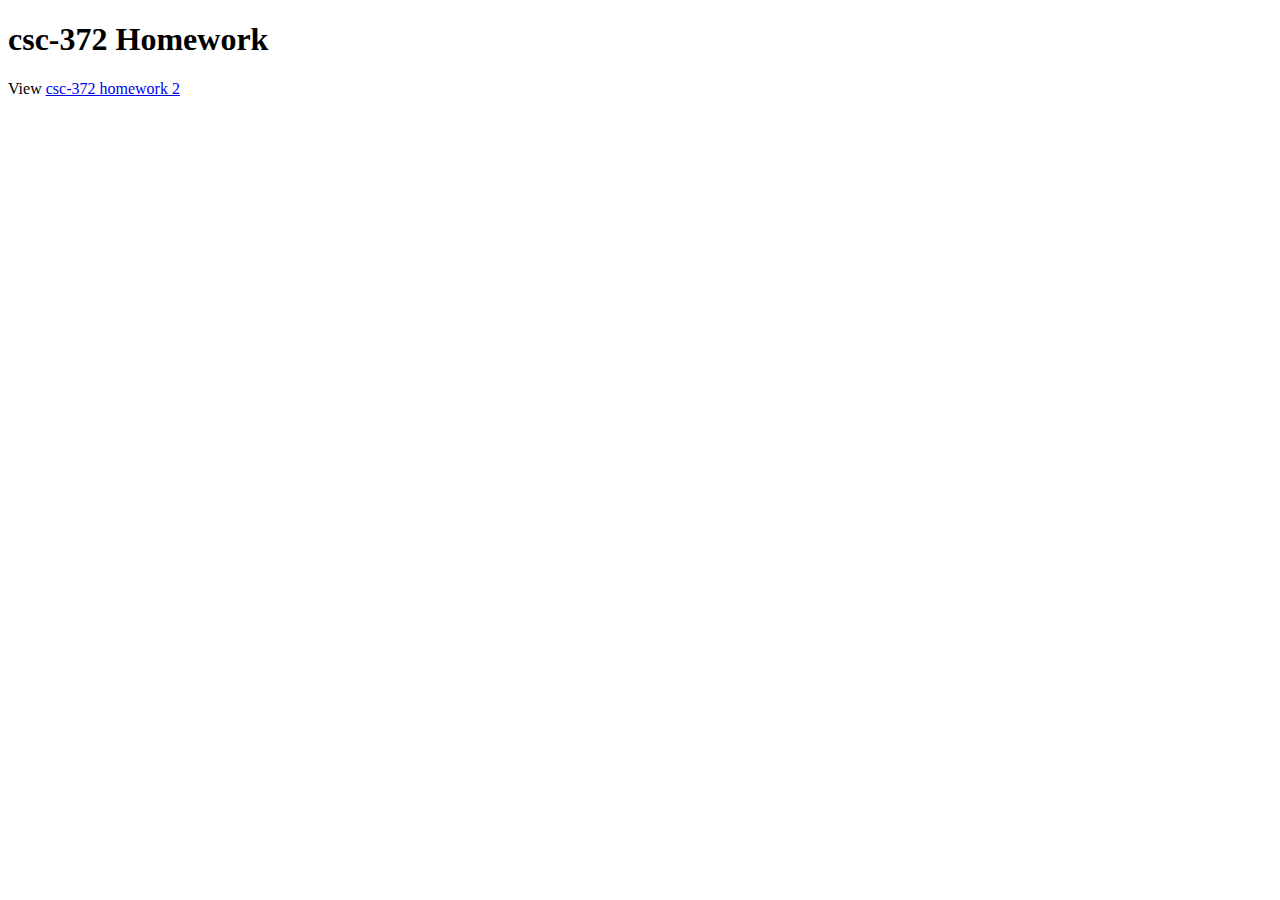
==== index.html @ 544f94e1 "added landing page and csc-372 homework 2" ====
<!DOCTYPE html>
<html lang="en">
<!--
  Name: Jacob Crews
  Date: 09.03.2024
  CSC 372-01

  This is the index.html page for my portfolio of web development work.
-->
<head>
<meta charset="utf-8">
  <title>Portfolio</title>
</head>

<body>
    <h1>csc-372 Homework</h1>
    <p>
        View <a href="/csc372-hw/index.html">csc-372 homework 2</a>
    </p>
</body>
</html>
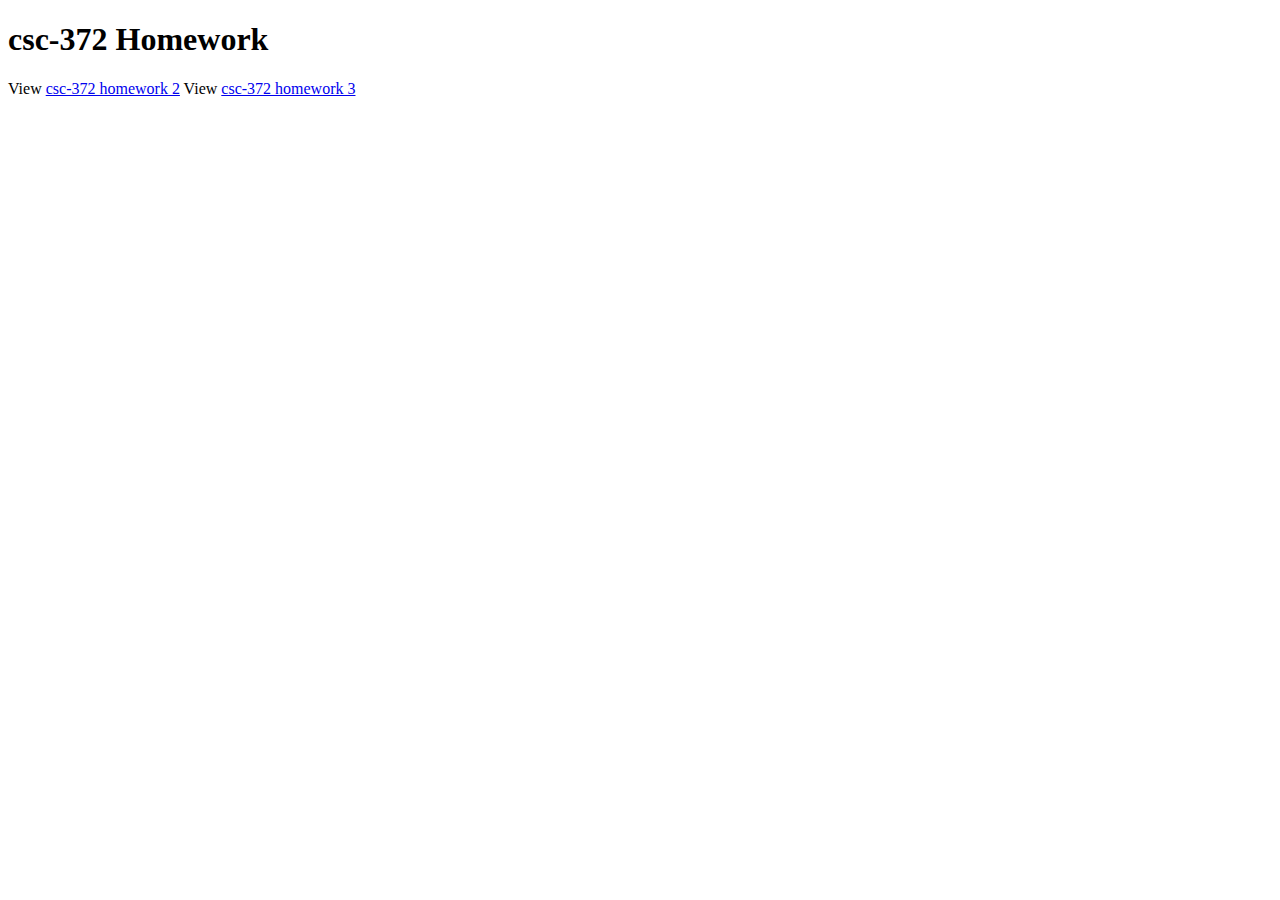
==== commit 5c480a51: "Cleaned up some files and added homework 3 assignment from csc-372" ====
--- a/index.html
+++ b/index.html
@@ -15,7 +15,8 @@
 <body>
     <h1>csc-372 Homework</h1>
     <p>
-        View <a href="/csc372-hw/index.html">csc-372 homework 2</a>
+        View <a href="csc372-hw/homework-2/index.html">csc-372 homework 2</a>
+        View <a href="csc372-hw/homework-3/index.html">csc-372 homework 3</a>
     </p>
 </body>
 </html>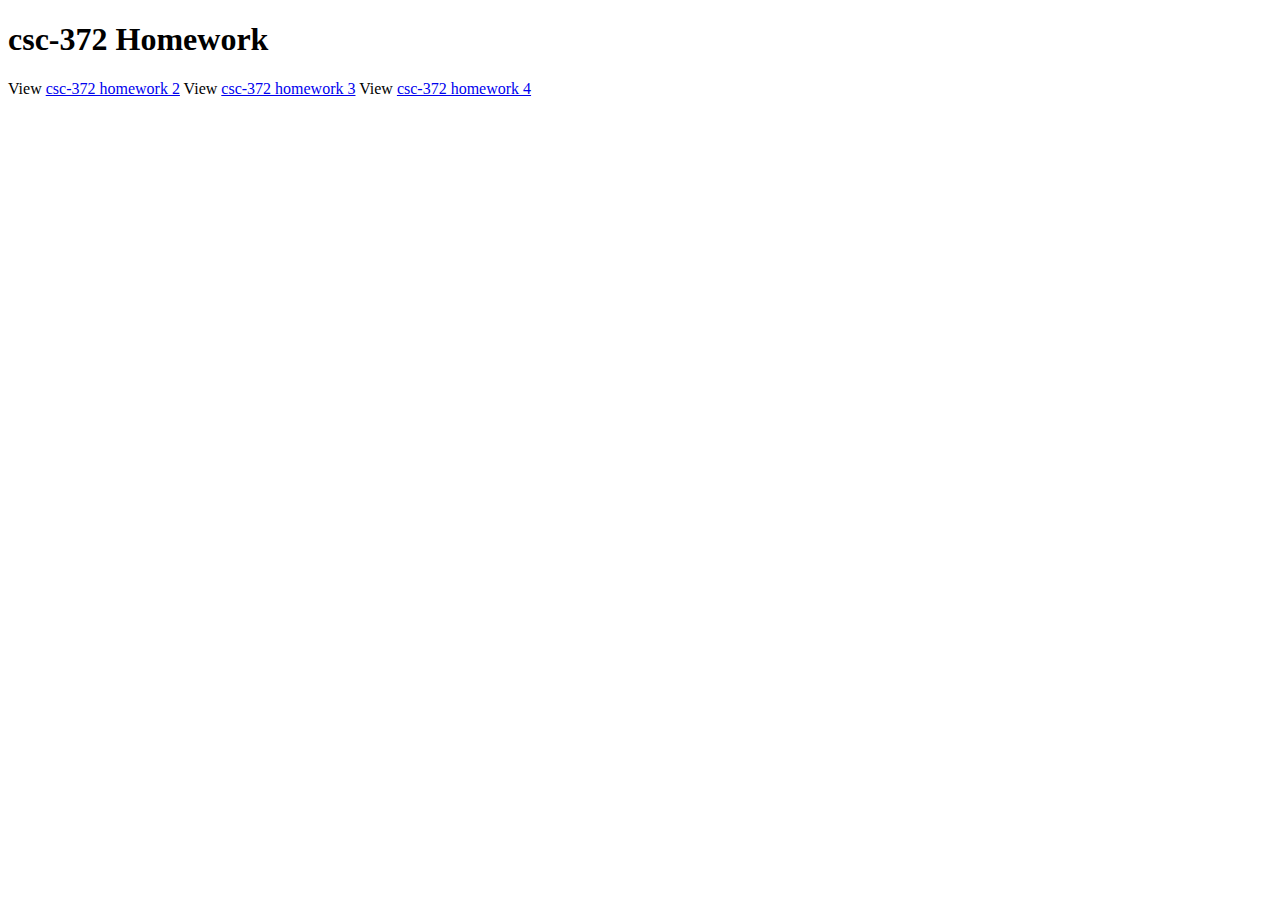
==== commit b3a43ce1: "added hw4 link" ====
--- a/index.html
+++ b/index.html
@@ -17,6 +17,7 @@
     <p>
         View <a href="csc372-hw/homework-2/index.html">csc-372 homework 2</a>
         View <a href="csc372-hw/homework-3/index.html">csc-372 homework 3</a>
+        View <a href="csc372-hw/homework-4/index.html">csc-372 homework 4</a>
     </p>
 </body>
 </html>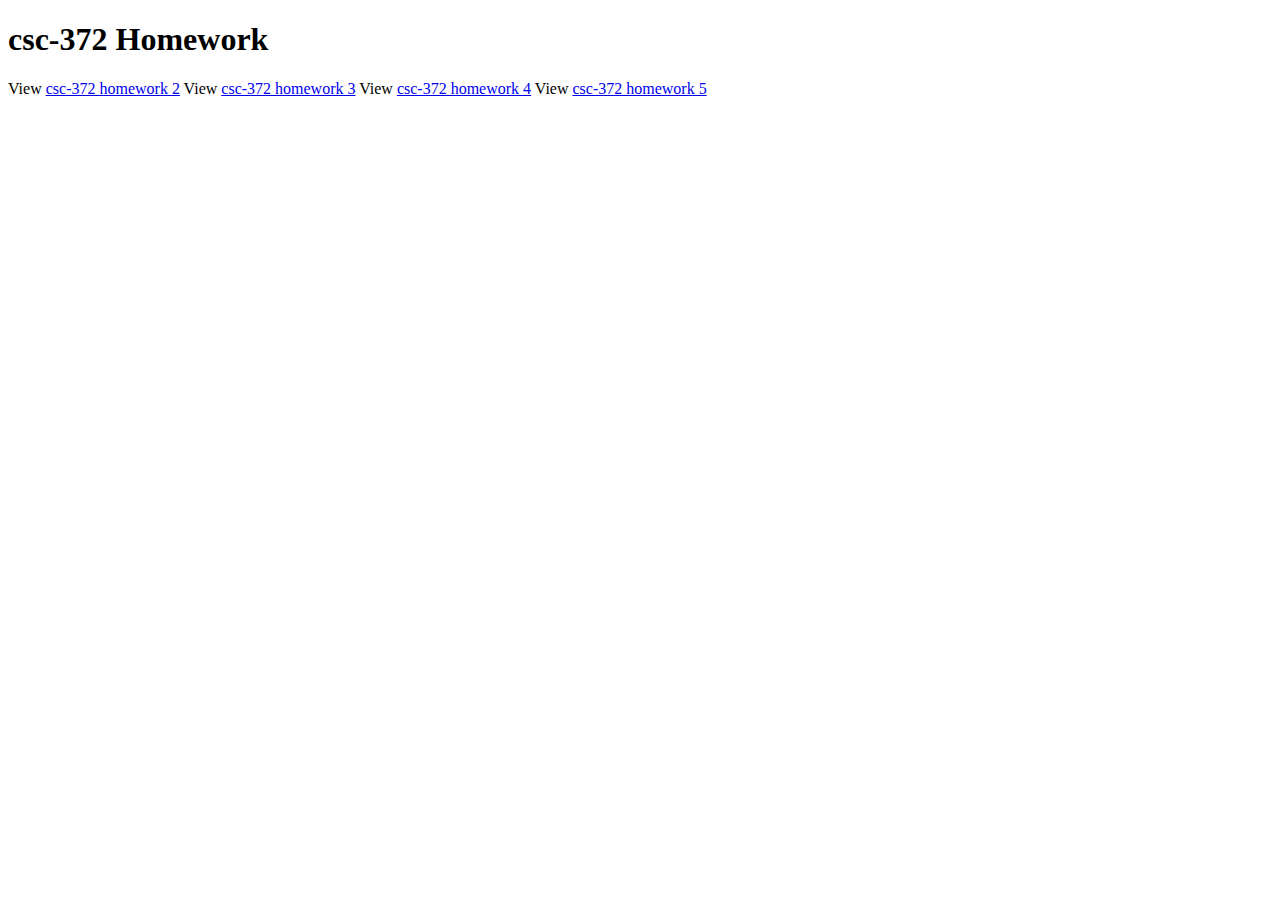
==== commit c729508f: "added homework 5" ====
--- a/index.html
+++ b/index.html
@@ -18,6 +18,7 @@
         View <a href="csc372-hw/homework-2/index.html">csc-372 homework 2</a>
         View <a href="csc372-hw/homework-3/index.html">csc-372 homework 3</a>
         View <a href="csc372-hw/homework-4/index.html">csc-372 homework 4</a>
+        View <a href="csc372-hw/homework-5/index.html">csc-372 homework 5</a>
     </p>
 </body>
 </html>